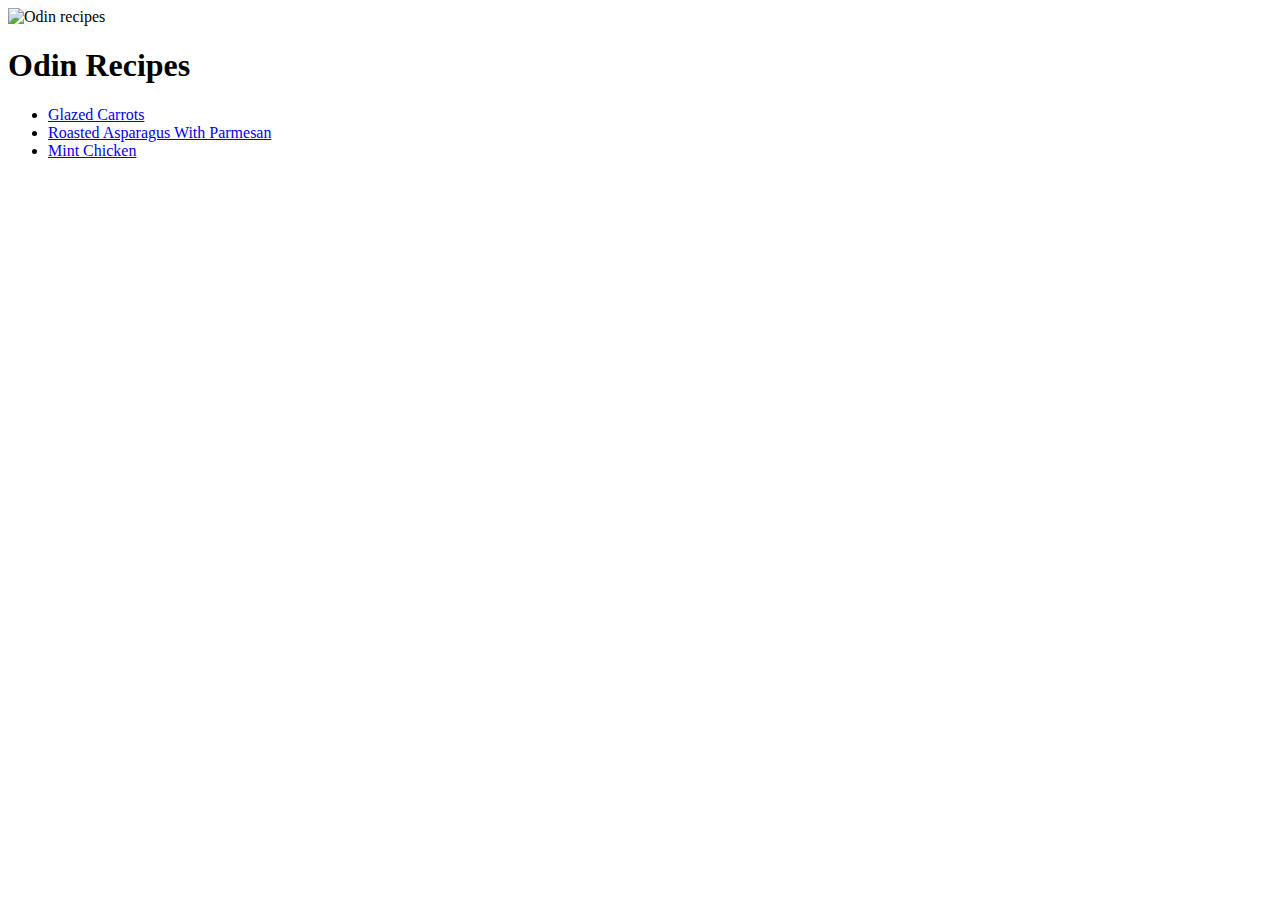
==== index.html @ 9c3334b9 "Add class selectors to the index file" ====
<!DOCTYPE html>
<html lang="en">
<head>
    <meta charset="UTF-8">
    <meta http-equiv="X-UA-Compatible" content="IE=edge">
    <meta name="viewport" content="width=device-width, initial-scale=1.0">
    <title>Odin Receipes</title>
</head>
<body>
    <div>
        <img class="imgs" src="https://b.thumbs.redditmedia.com/p6TgyVO21xdL_a9sWMqnLnpNcJniZ4ZTwoOTq_b8nVY.png" alt="Odin recipes">
        <h1 class="title">Odin Recipes</h1>
        <ul>
            <li><a class="link1" href="./recipes/glazedCarrots.html">Glazed Carrots</a></li>
            <li><a class="link2" href="./recipes/roastedAsparagusParmesan.html">Roasted Asparagus With Parmesan</a></li>
            <li><a class="link3" href="./recipes/mintChicken.html">Mint Chicken</a></li>
        </ul>
    </div>
</body>
</html>
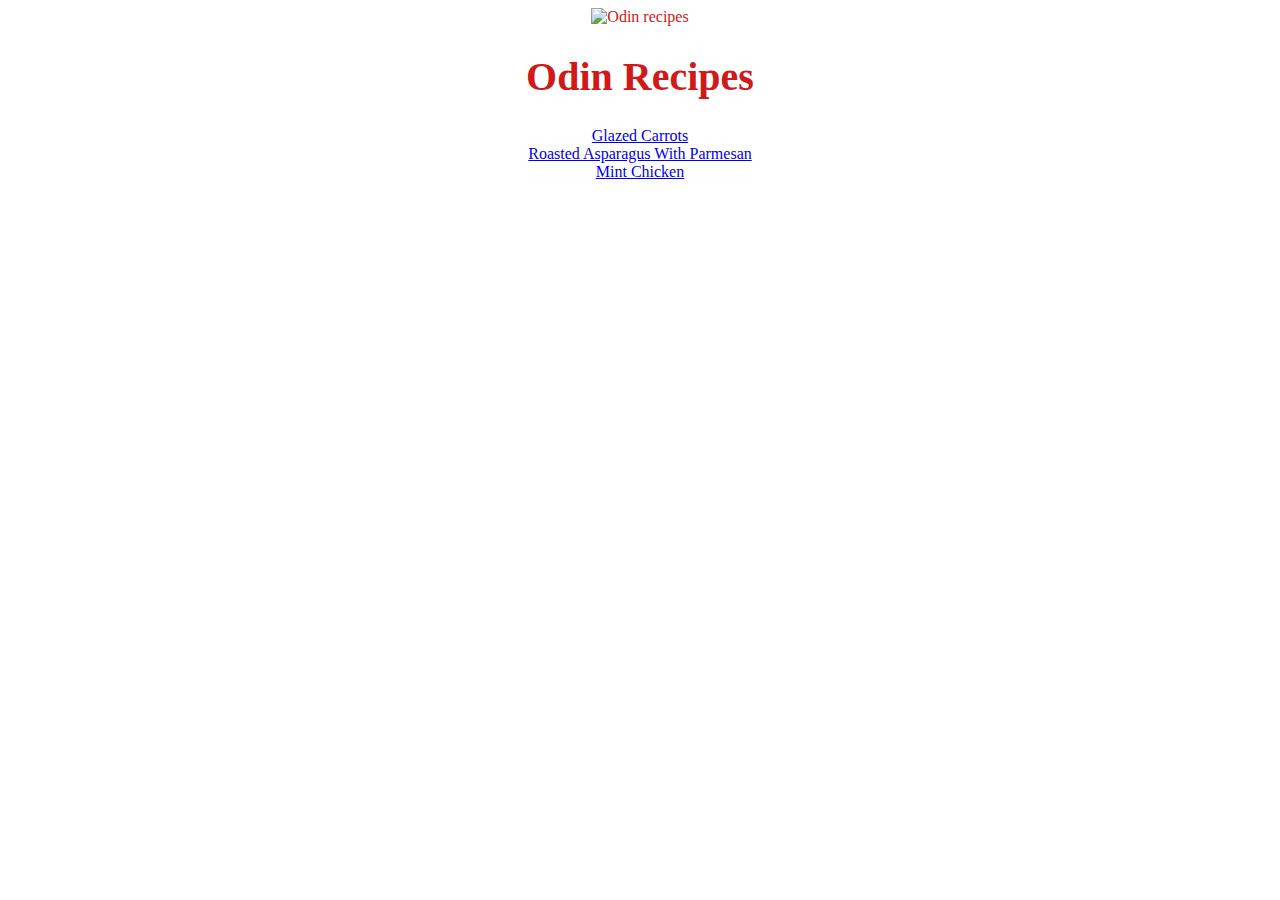
==== commit d1a6209c: "Added class selectors to the index file" ====
--- a/index.html
+++ b/index.html
@@ -4,6 +4,7 @@
     <meta charset="UTF-8">
     <meta http-equiv="X-UA-Compatible" content="IE=edge">
     <meta name="viewport" content="width=device-width, initial-scale=1.0">
+    <link rel="stylesheet" href="style.css">
     <title>Odin Receipes</title>
 </head>
 <body>
--- a/style.css
+++ b/style.css
@@ -0,0 +1,42 @@
+body{
+    /* background-color: #000000; */
+    color: #d01919;
+}
+
+img{
+    width: fit-content;
+    height: fit-content;
+    margin: 0 auto;
+    display: block;
+}
+
+.title{
+    text-align: center;
+    font-size: 40px;
+}
+
+ul{
+    list-style-type: none;
+    margin: 0;
+    padding: 0;
+}
+
+li{
+    text-decoration: none;
+    text-align: center;
+}
+
+.link1:hover{
+    text-decoration: none;
+    color: #d01919;
+}
+
+.link2:hover{
+    text-decoration: none;
+    color: #ebee0a;
+}
+
+.link3:hover{
+    text-decoration: none;
+    color: #09ea89;
+}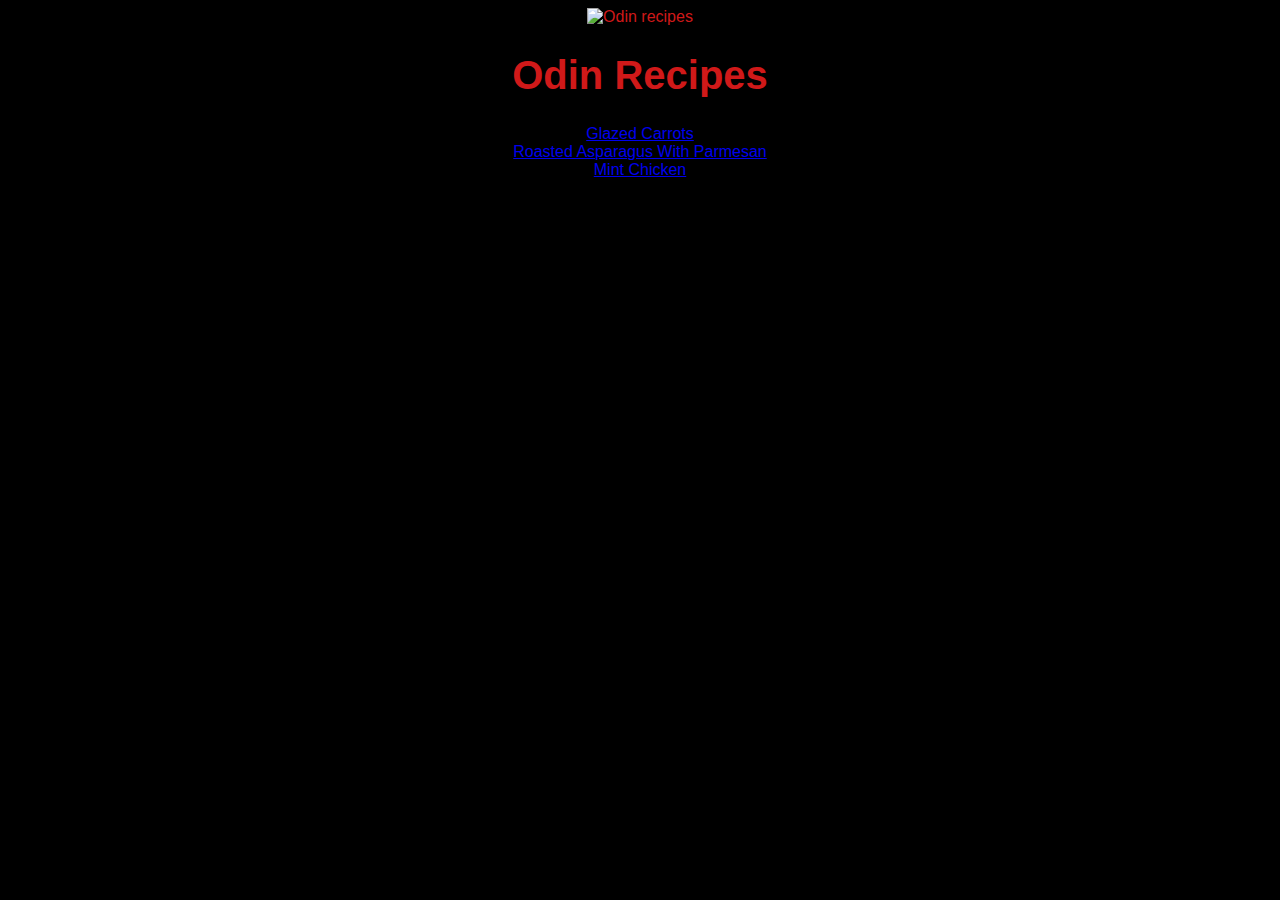
==== commit 3b4779fb: "Updated html file" ====
--- a/index.html
+++ b/index.html
@@ -13,7 +13,7 @@
         <h1 class="title">Odin Recipes</h1>
         <ul>
             <li><a class="link1" href="./recipes/glazedCarrots.html">Glazed Carrots</a></li>
-            <li><a class="link2" href="./recipes/roastedAsparagusParmesan.html">Roasted Asparagus With Parmesan</a></li>
+            <li><a class="link2" href="./recipes/roastParmensan.html">Roasted Asparagus With Parmesan</a></li>
             <li><a class="link3" href="./recipes/mintChicken.html">Mint Chicken</a></li>
         </ul>
     </div>
--- a/style.css
+++ b/style.css
@@ -1,6 +1,7 @@
 body{
-    /* background-color: #000000; */
+    background-color: #000000;
     color: #d01919;
+    font-family: Arial, Helvetica, sans-serif;
 }
 
 img{
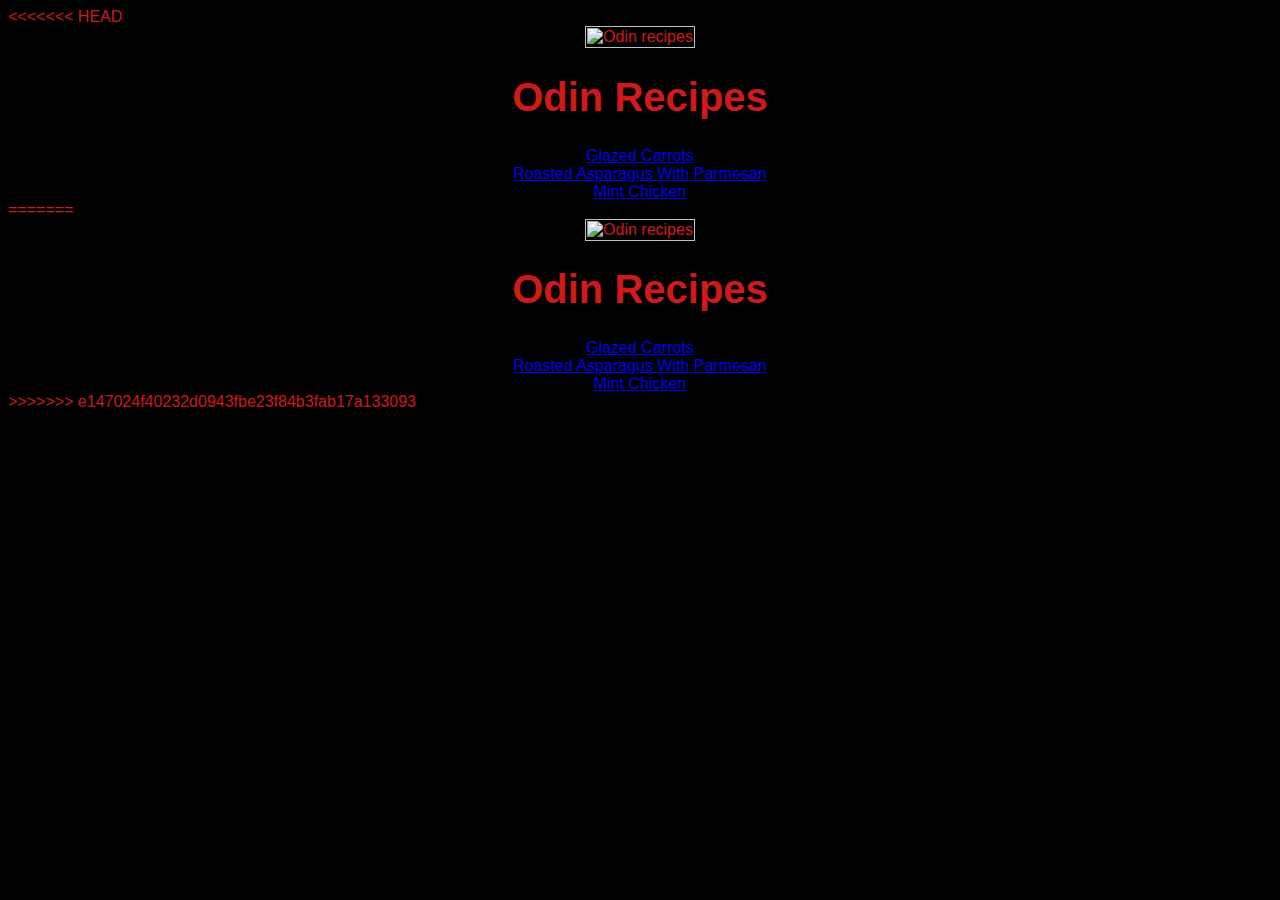
==== commit c9973855: "Add files" ====
--- a/index.html
+++ b/index.html
@@ -1,3 +1,4 @@
+<<<<<<< HEAD
 <!DOCTYPE html>
 <html lang="en">
 <head>
@@ -18,4 +19,27 @@
         </ul>
     </div>
 </body>
-</html>+</html>
+=======
+<!DOCTYPE html>
+<html lang="en">
+<head>
+    <meta charset="UTF-8">
+    <meta http-equiv="X-UA-Compatible" content="IE=edge">
+    <meta name="viewport" content="width=device-width, initial-scale=1.0">
+    <link rel="stylesheet" href="style.css">
+    <title>Odin Receipes</title>
+</head>
+<body>
+    <div>
+        <img class="imgs" src="https://b.thumbs.redditmedia.com/p6TgyVO21xdL_a9sWMqnLnpNcJniZ4ZTwoOTq_b8nVY.png" alt="Odin recipes">
+        <h1 class="title">Odin Recipes</h1>
+        <ul>
+            <li><a class="link1" href="./recipes/glazedCarrots.html">Glazed Carrots</a></li>
+            <li><a class="link2" href="./recipes/roastedAsparagusParmensan.html">Roasted Asparagus With Parmesan</a></li>
+            <li><a class="link3" href="./recipes/mintChicken.html">Mint Chicken</a></li>
+        </ul>
+    </div>
+</body>
+</html>
+>>>>>>> e147024f40232d0943fbe23f84b3fab17a133093
--- a/style.css
+++ b/style.css
@@ -1,43 +1,43 @@
-body{
-    background-color: #000000;
-    color: #d01919;
-    font-family: Arial, Helvetica, sans-serif;
-}
-
-img{
-    width: fit-content;
-    height: fit-content;
-    margin: 0 auto;
-    display: block;
-}
-
-.title{
-    text-align: center;
-    font-size: 40px;
-}
-
-ul{
-    list-style-type: none;
-    margin: 0;
-    padding: 0;
-}
-
-li{
-    text-decoration: none;
-    text-align: center;
-}
-
-.link1:hover{
-    text-decoration: none;
-    color: #d01919;
-}
-
-.link2:hover{
-    text-decoration: none;
-    color: #ebee0a;
-}
-
-.link3:hover{
-    text-decoration: none;
-    color: #09ea89;
+body{
+    background-color: #000000;
+    color: #d01919;
+    font-family: Arial, Helvetica, sans-serif;
+}
+
+img{
+    width: fit-content;
+    height: fit-content;
+    margin: 0 auto;
+    display: block;
+}
+
+.title{
+    text-align: center;
+    font-size: 40px;
+}
+
+ul{
+    list-style-type: none;
+    margin: 0;
+    padding: 0;
+}
+
+li{
+    text-decoration: none;
+    text-align: center;
+}
+
+.link1:hover{
+    text-decoration: none;
+    color: #d01919;
+}
+
+.link2:hover{
+    text-decoration: none;
+    color: #ebee0a;
+}
+
+.link3:hover{
+    text-decoration: none;
+    color: #09ea89;
 }--- a/style.css
+++ b/style.css
@@ -1,43 +1,43 @@
-body{
-    background-color: #000000;
-    color: #d01919;
-    font-family: Arial, Helvetica, sans-serif;
-}
-
-img{
-    width: fit-content;
-    height: fit-content;
-    margin: 0 auto;
-    display: block;
-}
-
-.title{
-    text-align: center;
-    font-size: 40px;
-}
-
-ul{
-    list-style-type: none;
-    margin: 0;
-    padding: 0;
-}
-
-li{
-    text-decoration: none;
-    text-align: center;
-}
-
-.link1:hover{
-    text-decoration: none;
-    color: #d01919;
-}
-
-.link2:hover{
-    text-decoration: none;
-    color: #ebee0a;
-}
-
-.link3:hover{
-    text-decoration: none;
-    color: #09ea89;
+body{
+    background-color: #000000;
+    color: #d01919;
+    font-family: Arial, Helvetica, sans-serif;
+}
+
+img{
+    width: fit-content;
+    height: fit-content;
+    margin: 0 auto;
+    display: block;
+}
+
+.title{
+    text-align: center;
+    font-size: 40px;
+}
+
+ul{
+    list-style-type: none;
+    margin: 0;
+    padding: 0;
+}
+
+li{
+    text-decoration: none;
+    text-align: center;
+}
+
+.link1:hover{
+    text-decoration: none;
+    color: #d01919;
+}
+
+.link2:hover{
+    text-decoration: none;
+    color: #ebee0a;
+}
+
+.link3:hover{
+    text-decoration: none;
+    color: #09ea89;
 }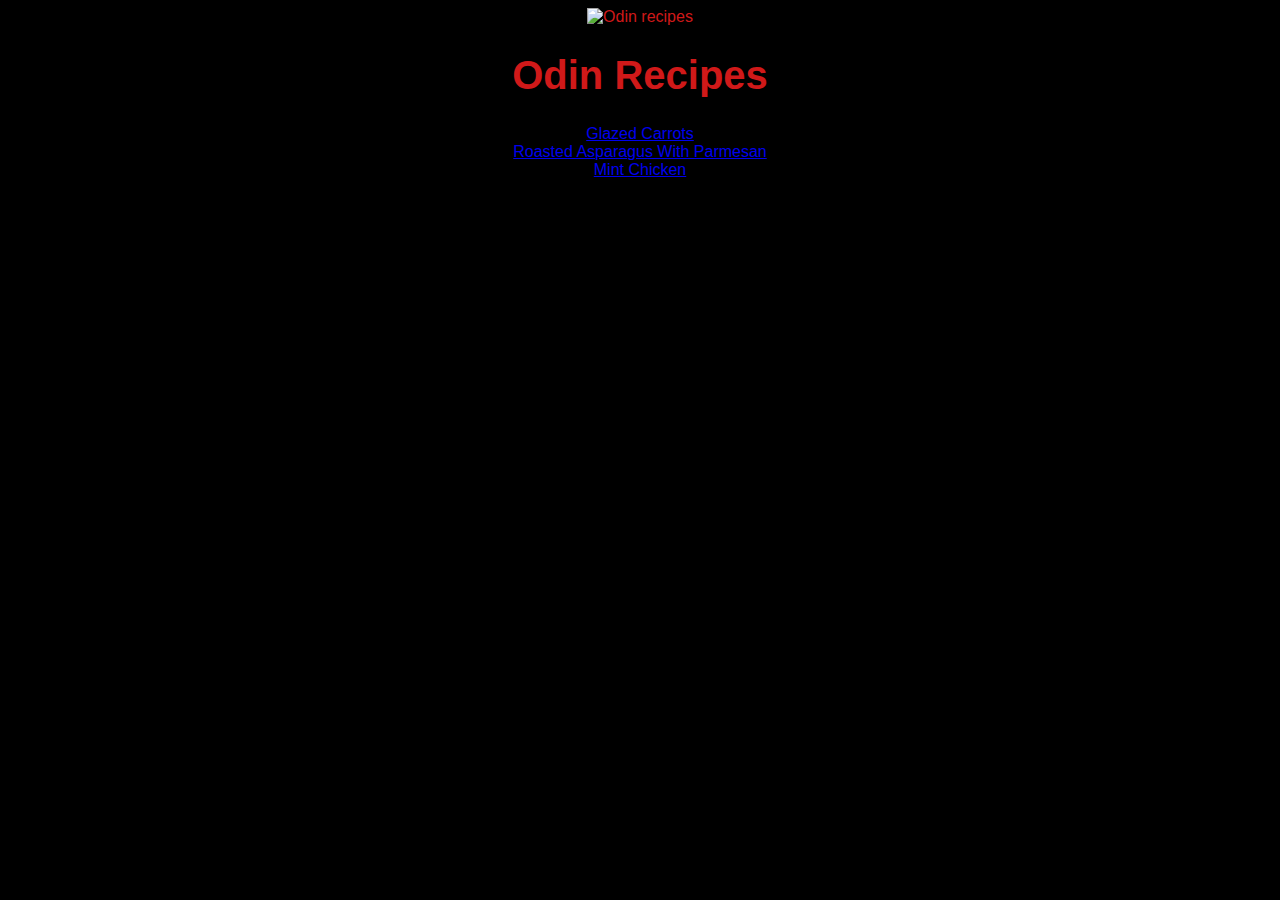
==== commit be71b154: "Updated index file" ====
--- a/index.html
+++ b/index.html
@@ -1,4 +1,4 @@
-<<<<<<< HEAD
+
 <!DOCTYPE html>
 <html lang="en">
 <head>
@@ -19,27 +19,4 @@
         </ul>
     </div>
 </body>
-</html>
-=======
-<!DOCTYPE html>
-<html lang="en">
-<head>
-    <meta charset="UTF-8">
-    <meta http-equiv="X-UA-Compatible" content="IE=edge">
-    <meta name="viewport" content="width=device-width, initial-scale=1.0">
-    <link rel="stylesheet" href="style.css">
-    <title>Odin Receipes</title>
-</head>
-<body>
-    <div>
-        <img class="imgs" src="https://b.thumbs.redditmedia.com/p6TgyVO21xdL_a9sWMqnLnpNcJniZ4ZTwoOTq_b8nVY.png" alt="Odin recipes">
-        <h1 class="title">Odin Recipes</h1>
-        <ul>
-            <li><a class="link1" href="./recipes/glazedCarrots.html">Glazed Carrots</a></li>
-            <li><a class="link2" href="./recipes/roastedAsparagusParmensan.html">Roasted Asparagus With Parmesan</a></li>
-            <li><a class="link3" href="./recipes/mintChicken.html">Mint Chicken</a></li>
-        </ul>
-    </div>
-</body>
-</html>
->>>>>>> e147024f40232d0943fbe23f84b3fab17a133093
+</html>